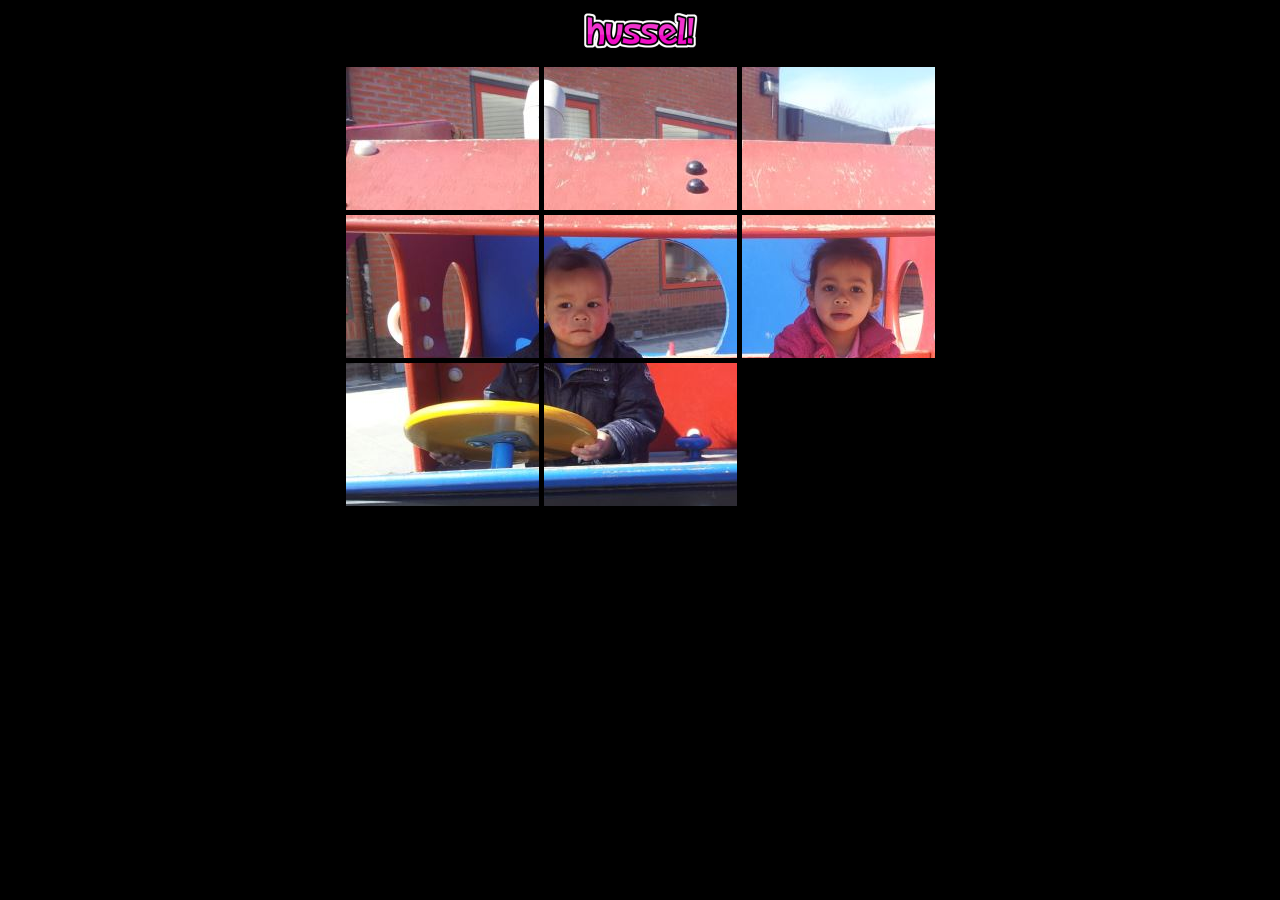
==== www/puzzlemakkelijk.html @ 98cca13c "Puzzle testrelease 1" ====
<!DOCTYPE html PUBLIC "-//W3C//DTD XHTML 1.0 Strict//EN" "http://www.w3.org/TR/xhtml1/DTD/xhtml1-strict.dtd">
<html xmlns="http://www.w3.org/1999/xhtml" lang="en" xml:lang="en">
<head>
	<title>David & Emma schuifpuzzel</title>
	<meta http-equiv="content-type" content="text/html; charset=utf-8" />
	
	<script src="j/mootools.v1.00.js" type="text/javascript"></script>
	<script src="j/puzzle-not-compressed.js" type="text/javascript"></script>
</head>
<body onload="Puzzle.make(3);" style="background-color:#000;margin-left:10px;">

<center>
	<img id="imgHussel" src="i/hussel.png" onclick="return Puzzle.shuffle()">	
	<div id="puzzle"><img src="i/foto1.jpg" alt="" width="600" height="450" /></div>
</center>
	

</body>
</html>
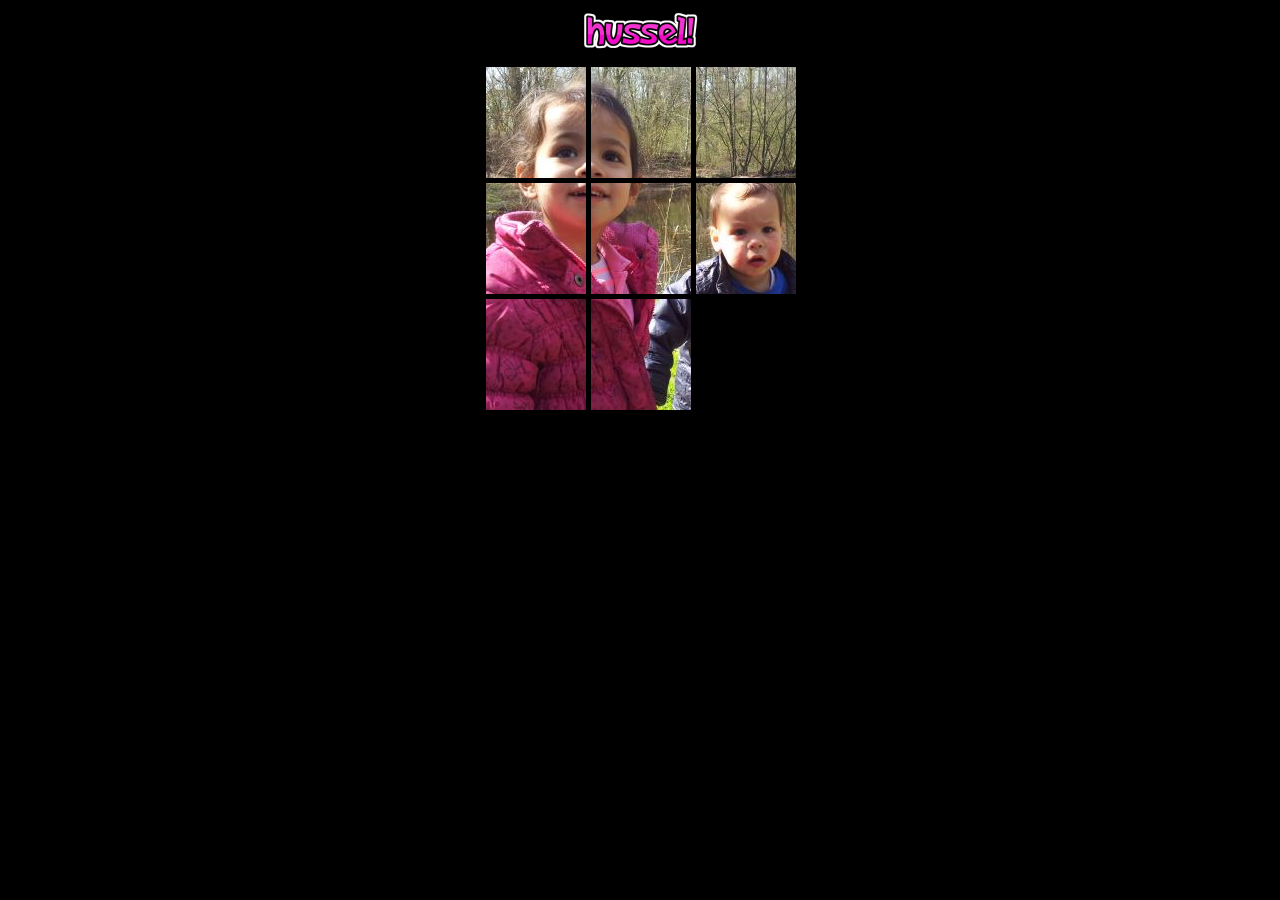
==== commit 99ebe66b: "updated images" ====
--- a/www/puzzlemakkelijk.html
+++ b/www/puzzlemakkelijk.html
@@ -11,7 +11,7 @@
 
 <center>
 	<img id="imgHussel" src="i/hussel.png" onclick="return Puzzle.shuffle()">	
-	<div id="puzzle"><img src="i/foto1.jpg" alt="" width="600" height="450" /></div>
+	<div id="puzzle"><img src="i/foto1.jpg" alt=""  /></div>
 </center>
 	
 
